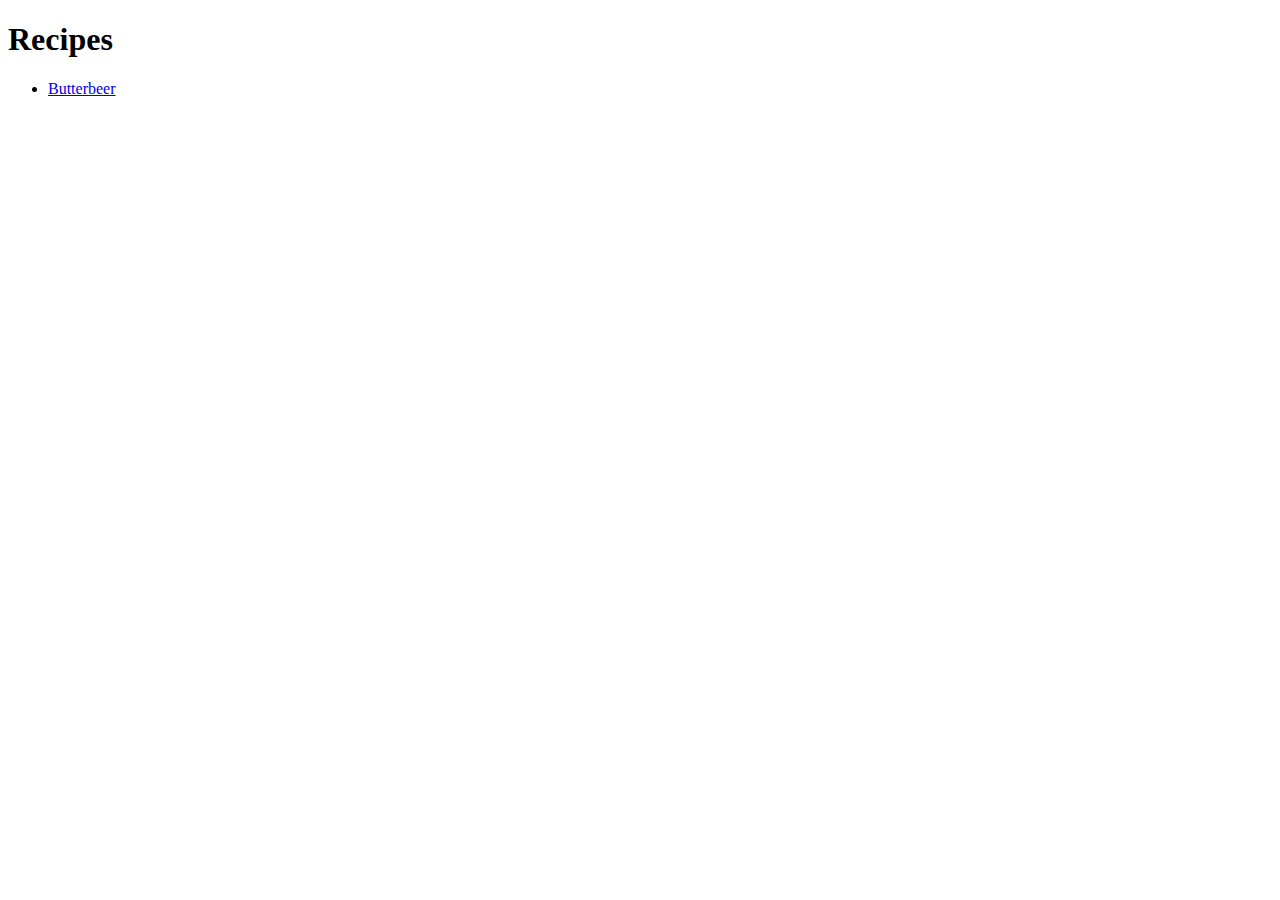
==== index.html @ c2fb332d "Add butterbeer img and reipe. Add link to index" ====
<!DOCTYPE html>
<html lang="en">
    <head>
        <meta charset="UTF-8">
        <title>s3-li recipes</title>
    </head>

    <body>
        <h1>Recipes</h1>
        <ul>
            <li><a href="./recipes/butterbeer.html">Butterbeer</a></li>
        </ul>
    </body>
</html>
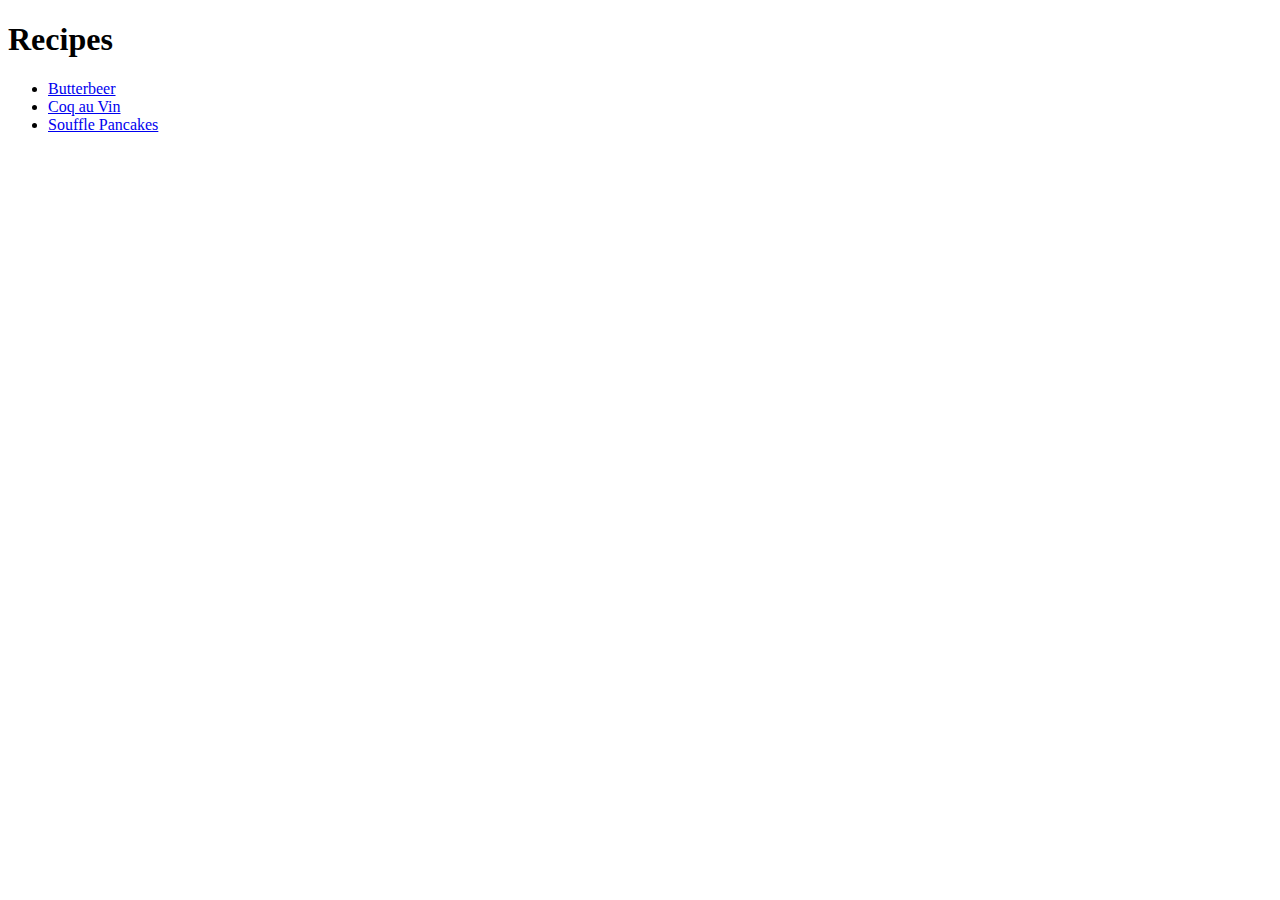
==== commit 5abce03d: "Add link to index. Add souffle pancake recipe and image" ====
--- a/index.html
+++ b/index.html
@@ -9,6 +9,8 @@
         <h1>Recipes</h1>
         <ul>
             <li><a href="./recipes/butterbeer.html">Butterbeer</a></li>
+            <li><a href="./recipes/coq_au_vin.html">Coq au Vin</li>
+            <li><a href="./recipes/soufflepancakes.html">Souffle Pancakes</a></li>
         </ul>
     </body>
 </html>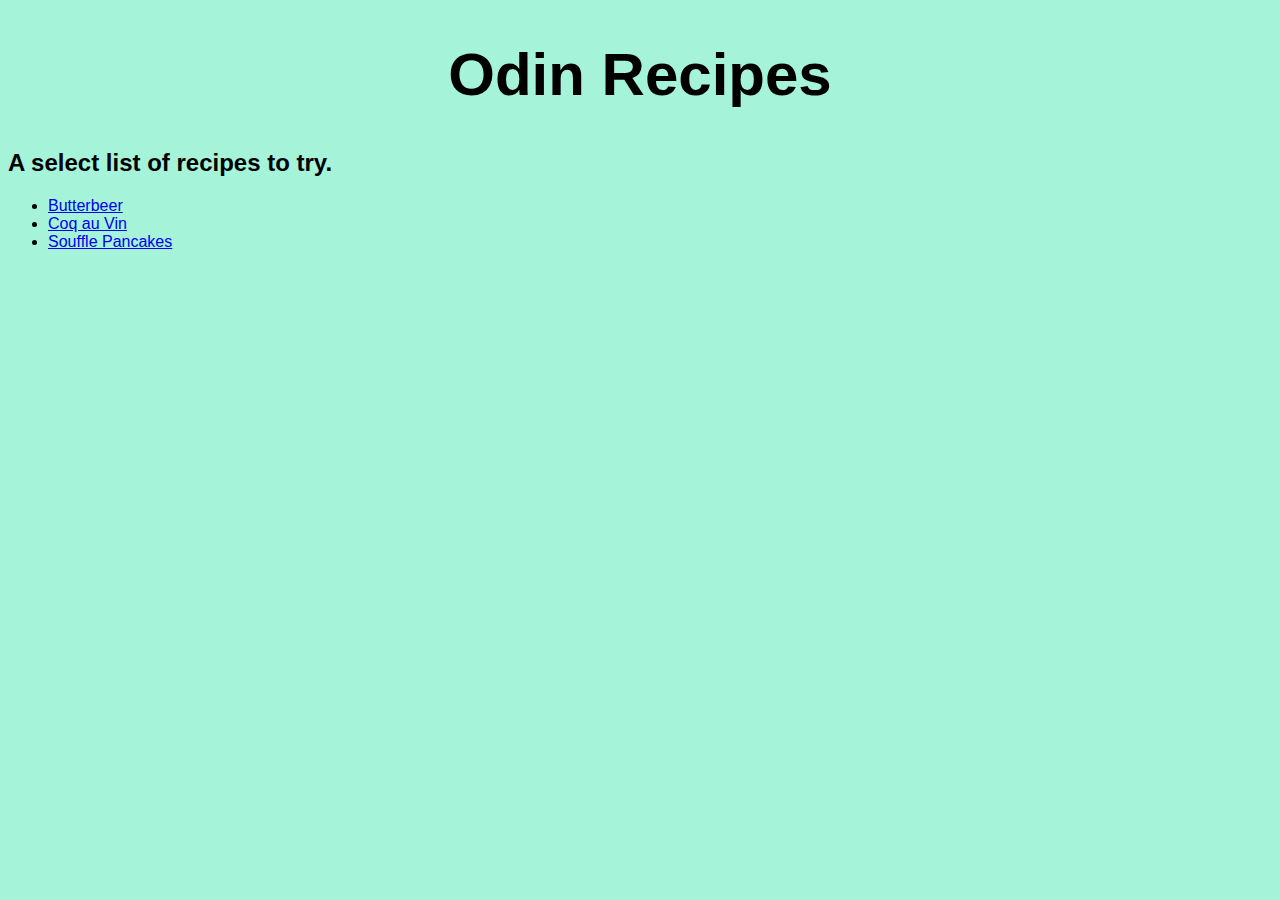
==== commit 2c173f7f: "Add style.css. Edit index, butterbeer, coqauvin, and soufflepancakes for style" ====
--- a/index.html
+++ b/index.html
@@ -3,14 +3,16 @@
     <head>
         <meta charset="UTF-8">
         <title>s3-li recipes</title>
+        <link rel="stylesheet" href="style.css">
     </head>
 
     <body>
-        <h1>Recipes</h1>
-        <ul>
-            <li><a href="./recipes/butterbeer.html">Butterbeer</a></li>
-            <li><a href="./recipes/coq_au_vin.html">Coq au Vin</li>
-            <li><a href="./recipes/soufflepancakes.html">Souffle Pancakes</a></li>
-        </ul>
+        <h1 class="title">Odin Recipes</h1>
+        <h2>A select list of recipes to try.</h2>
+            <ul>
+                <li><a href="./recipes/butterbeer.html">Butterbeer</a></li>
+                <li><a href="./recipes/coq_au_vin.html">Coq au Vin</li>
+                <li><a href="./recipes/soufflepancakes.html">Souffle Pancakes</a></li>
+            </ul>
     </body>
 </html>--- a/style.css
+++ b/style.css
@@ -0,0 +1,19 @@
+/* AIMS */
+/*Using my recipe project that I exclusively used html to write with, I am now attempting to add some style using CSS. I am writing this in one separate file using the external method. Furthermore, I can simplify and make it consistent by applying the same styles to elements across my website. */
+
+* {
+    font-family: Arial;
+    background-color: rgb(165, 243, 217);
+}
+
+.title {
+    font-weight: bold;
+    font-size: 60px;
+    text-align: center;
+}
+
+img {
+    height: auto;
+    width: 800px;
+    
+}